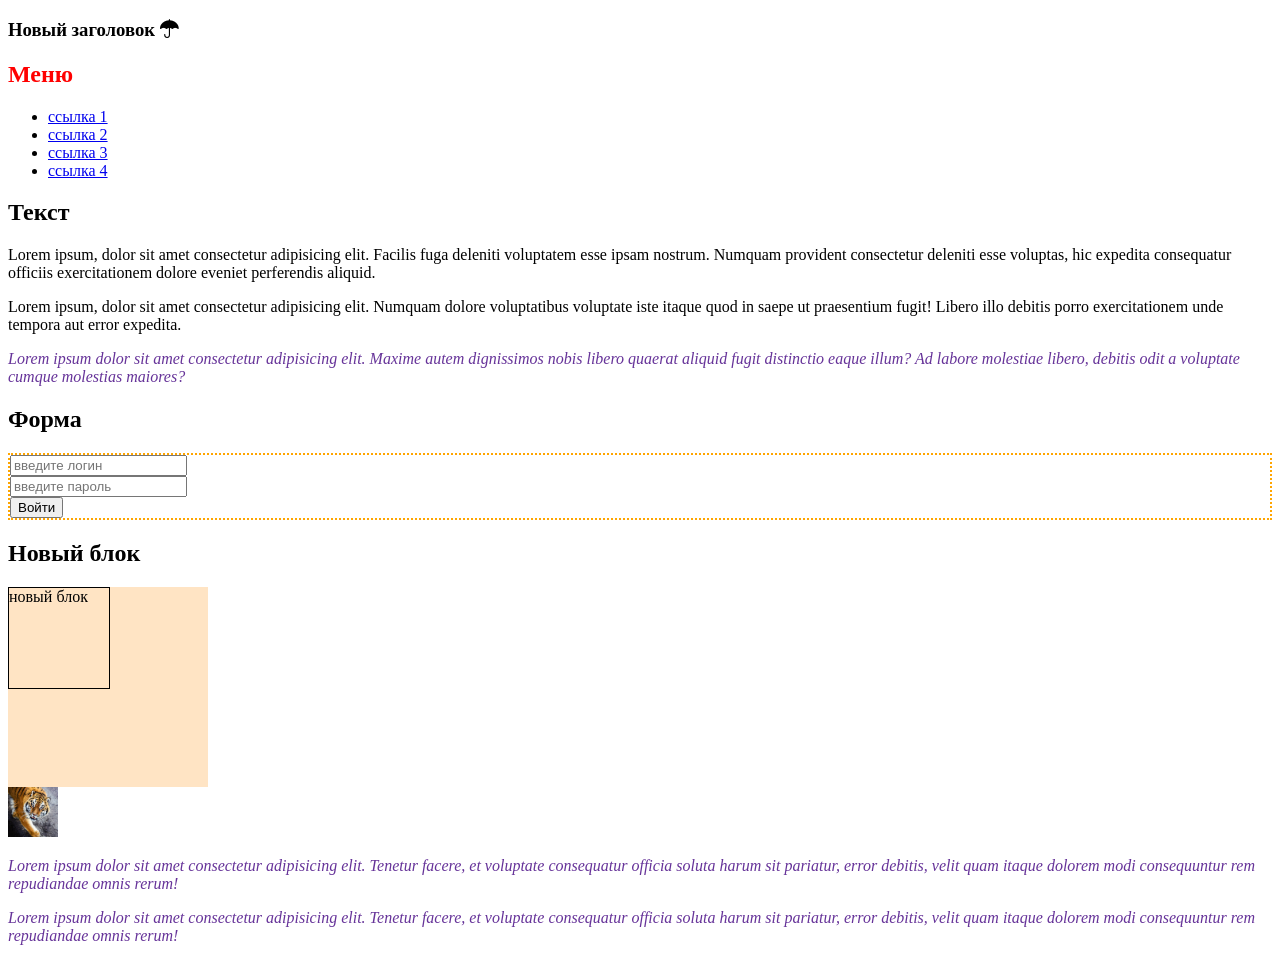
==== index.html @ 9e6f8383 "dom js" ====
<!DOCTYPE html>
<html lang="ru">
<head>
    <meta charset="UTF-8">
    <meta name="viewport" content="width=device-width, initial-scale=1.0">
    <title>Основы DOM</title>
    <link rel="stylesheet" href="https://cdn.jsdelivr.net/npm/bootstrap-icons@1.13.1/font/bootstrap-icons.min.css">
    <link rel="stylesheet" href="css/style.css">
    <script defer src="js/script.js"></script>
    
</head>
<body>
    <h1 id="title">Основы <i>Document Object Model</i></h1>
    <h2>Меню</h2>
    <ul>
        <li><a href="#">ссылка 1</a></li>
        <li><a href="#">ссылка 2</a></li>
        <li><a href="#">ссылка 3</a></li>
        <li><a href="#">ссылка 4</a></li>
    </ul>
    <h2>Текст</h2>
    <div class="content">
        <p class="text">Lorem ipsum, dolor sit amet consectetur adipisicing elit. Facilis fuga deleniti voluptatem esse ipsam nostrum. Numquam provident consectetur deleniti esse voluptas, hic expedita consequatur officiis exercitationem dolore eveniet perferendis aliquid.
        </p>
        <p class="text">Lorem ipsum, dolor sit amet consectetur adipisicing elit. Numquam dolore voluptatibus voluptate iste itaque quod in saepe ut praesentium fugit! Libero illo debitis porro exercitationem unde tempora aut error expedita.
        </p>
        <p>Lorem ipsum dolor sit amet consectetur adipisicing elit. Maxime autem dignissimos nobis libero quaerat aliquid fugit distinctio eaque illum? Ad labore molestiae libero, debitis odit a voluptate cumque molestias maiores?</p>
    </div>
    <h2>Форма</h2>
    <form id="form-auth" action="">
        <input type="text" name="login" id="login"
        placeholder="введите логин"><br>
        <input type="password" name="pass" id="pass"
        placeholder="введите пароль"><br>
        <input type="submit" value="Войти">
    </form>
    <h2>Новый блок</h2>
    <div class="container"></div>
    <p>
        Lorem ipsum dolor sit amet consectetur adipisicing elit. Tenetur facere, et voluptate consequatur officia soluta harum sit pariatur, error debitis, velit quam itaque dolorem modi consequuntur rem repudiandae omnis rerum!
    </p>
    <p>
        Lorem ipsum dolor sit amet consectetur adipisicing elit. Tenetur facere, et voluptate consequatur officia soluta harum sit pariatur, error debitis, velit quam itaque dolorem modi consequuntur rem repudiandae omnis rerum!
    </p>
</body>
</html>
---- css/style.css ----
.big {
    font-size: 40px;
}
.red{
    color: red;

}
.block{
    width: 100px;
    height: 100px;
    border: 1px solid black;
}
.text{
    font-style: italic;
    color: rebeccapurple;
}
.container {
    width: 200px;
    height: 200px;
    background-color: bisque;
}
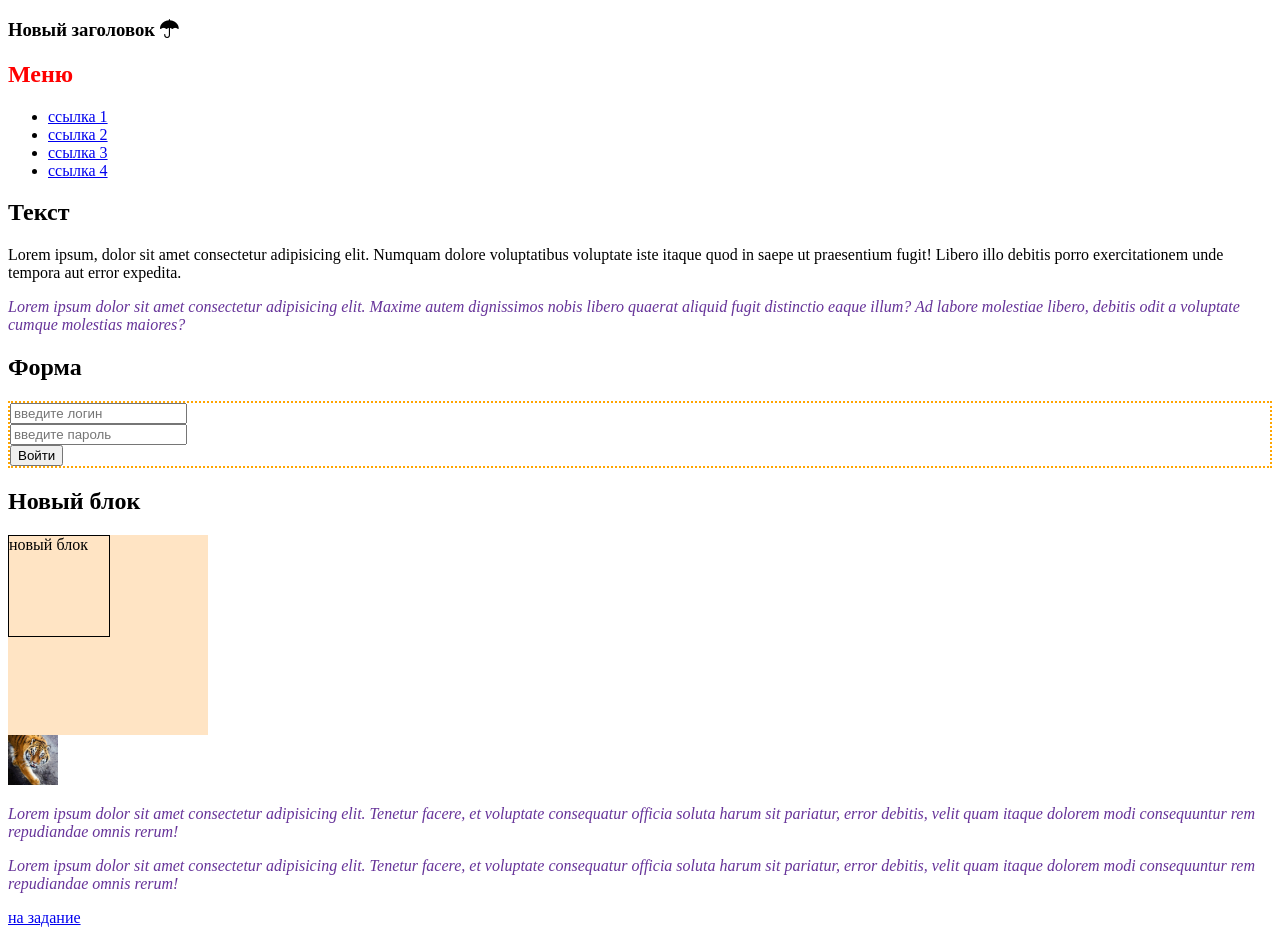
==== commit 57486214: "prepare for task" ====
--- a/index.html
+++ b/index.html
@@ -42,5 +42,6 @@
     <p>
         Lorem ipsum dolor sit amet consectetur adipisicing elit. Tenetur facere, et voluptate consequatur officia soluta harum sit pariatur, error debitis, velit quam itaque dolorem modi consequuntur rem repudiandae omnis rerum!
     </p>
+    <a href="task.html">на задание</a>
 </body>
 </html>
